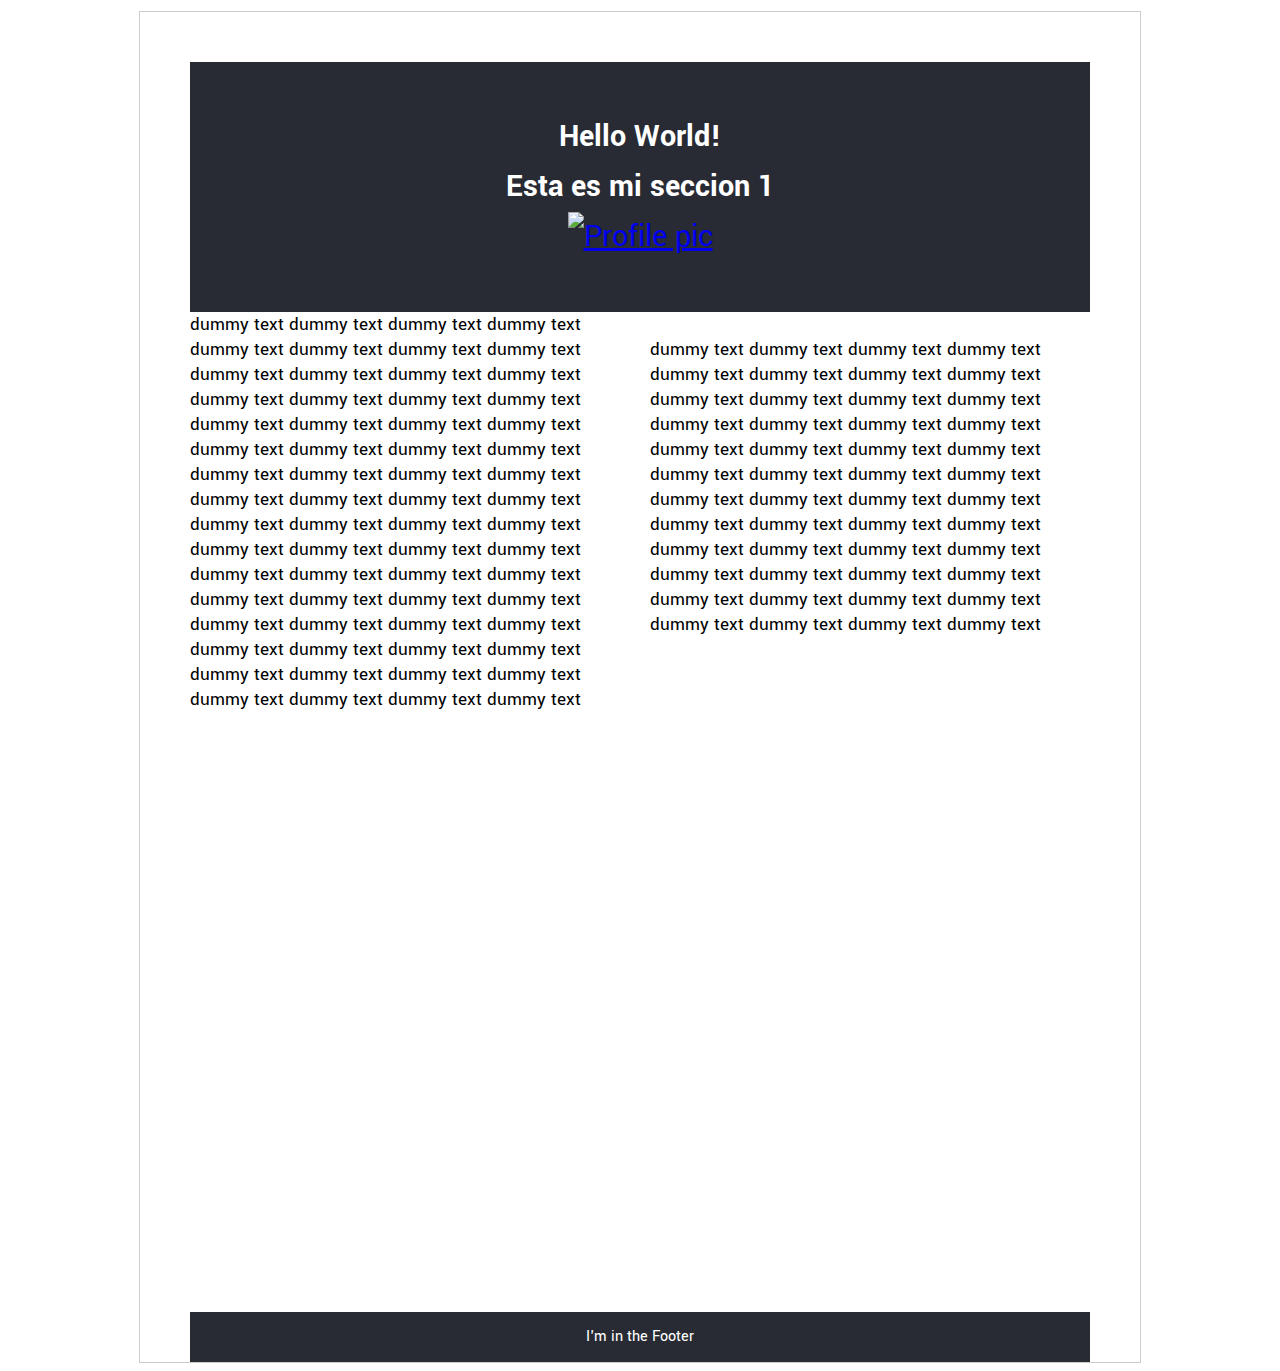
==== section1.html @ da5ea9c7 "Resized images hyperlinks" ====
<!DOCTYPE html>
<html>
  <head>
    <title>SECTION1</title>
    <link rel="stylesheet" type="text/css" href="index.css"/>
    <link rel="stylesheet" type="text/css" href="800px.css" media="screen and (max-width: 800px)"/>
  </head>
  <body>
  <div id="Container">
  <div id="Header">
    </br>
    <b>Hello World!</b>
    </br>
    <b>Esta es mi seccion 1</b>
    </br>
    <a href="index.html"><img src="pic.png" alt="Profile pic" style="width:200px;height:200px"></a>
  </div>
  <div id="ColumnContainer">
    <div id="ColumnLeft">
      dummy text dummy text dummy text dummy text dummy text dummy text dummy text dummy text dummy text dummy text dummy text dummy text dummy text dummy text dummy text dummy text
      </br>
      dummy text dummy text dummy text dummy text dummy text dummy text dummy text dummy text dummy text dummy text dummy text dummy text dummy text dummy text dummy text dummy text
      </br>
      dummy text dummy text dummy text dummy text dummy text dummy text dummy text dummy text dummy text dummy text dummy text dummy text dummy text dummy text dummy text dummy text
      </br>
      dummy text dummy text dummy text dummy text dummy text dummy text dummy text dummy text dummy text dummy text dummy text dummy text dummy text dummy text dummy text dummy text
    </div>
    <div id="ColumnRight">
      </br>
      dummy text dummy text dummy text dummy text dummy text dummy text dummy text dummy text dummy text dummy text dummy text dummy text dummy text dummy text dummy text dummy text
      </br>
      dummy text dummy text dummy text dummy text dummy text dummy text dummy text dummy text dummy text dummy text dummy text dummy text dummy text dummy text dummy text dummy text
      </br>
      dummy text dummy text dummy text dummy text dummy text dummy text dummy text dummy text dummy text dummy text dummy text dummy text dummy text dummy text dummy text dummy text
    </div>
  </div>
  <div id="Footer">I'm in the Footer</div>
  </div>
  </body>
</html>
---- index.css ----
@import url('https://fonts.googleapis.com/css?family=Yantramanav:100');
#Container{
  font-family: 'Yantramanav', sans-serif;
  background: white;
  width: 1000px;
  height: 1350px;
  margin-left: auto;
  margin-right: auto;
  margin-top: 11px;
  border-color: #CCC;
  border-style: solid;
  border-width: 1px;
}
#Header{
  font-size: 200%;
  color: white;
  background: #282b34;
  width: 900px;
  height: 250px;
  margin-top: 50px;
  margin-left: auto;
  margin-right: auto;
  text-align: center;
  vertical-align: middle;
  line-height: 50px;
}
#ColumnContainer{
  font-size: 120%;
  background: white;
  width: 900px;
  margin-left: auto;
  margin-right: auto;
}
#ColumnLeft{
  background: white;
  width: 440px;
  height: 1000px;
  float: left;
}
#ColumnRight{
  background: white;
  width: 440px;
  height: 1000px;
  float: right;
}
#Footer{
  color: white;
  background: #282b34;
  width: 900px;
  height: 50px;
  clear: both;
  margin-left: auto;
  margin-right: auto;
  text-align: center;
  vertical-align: middle;
  line-height: 50px;
}
---- 800px.css ----
#Container{
  width:300px;
}
#ColumnLeft{
    width:150px;
}
#ColumnRight{
    width:150px;
}
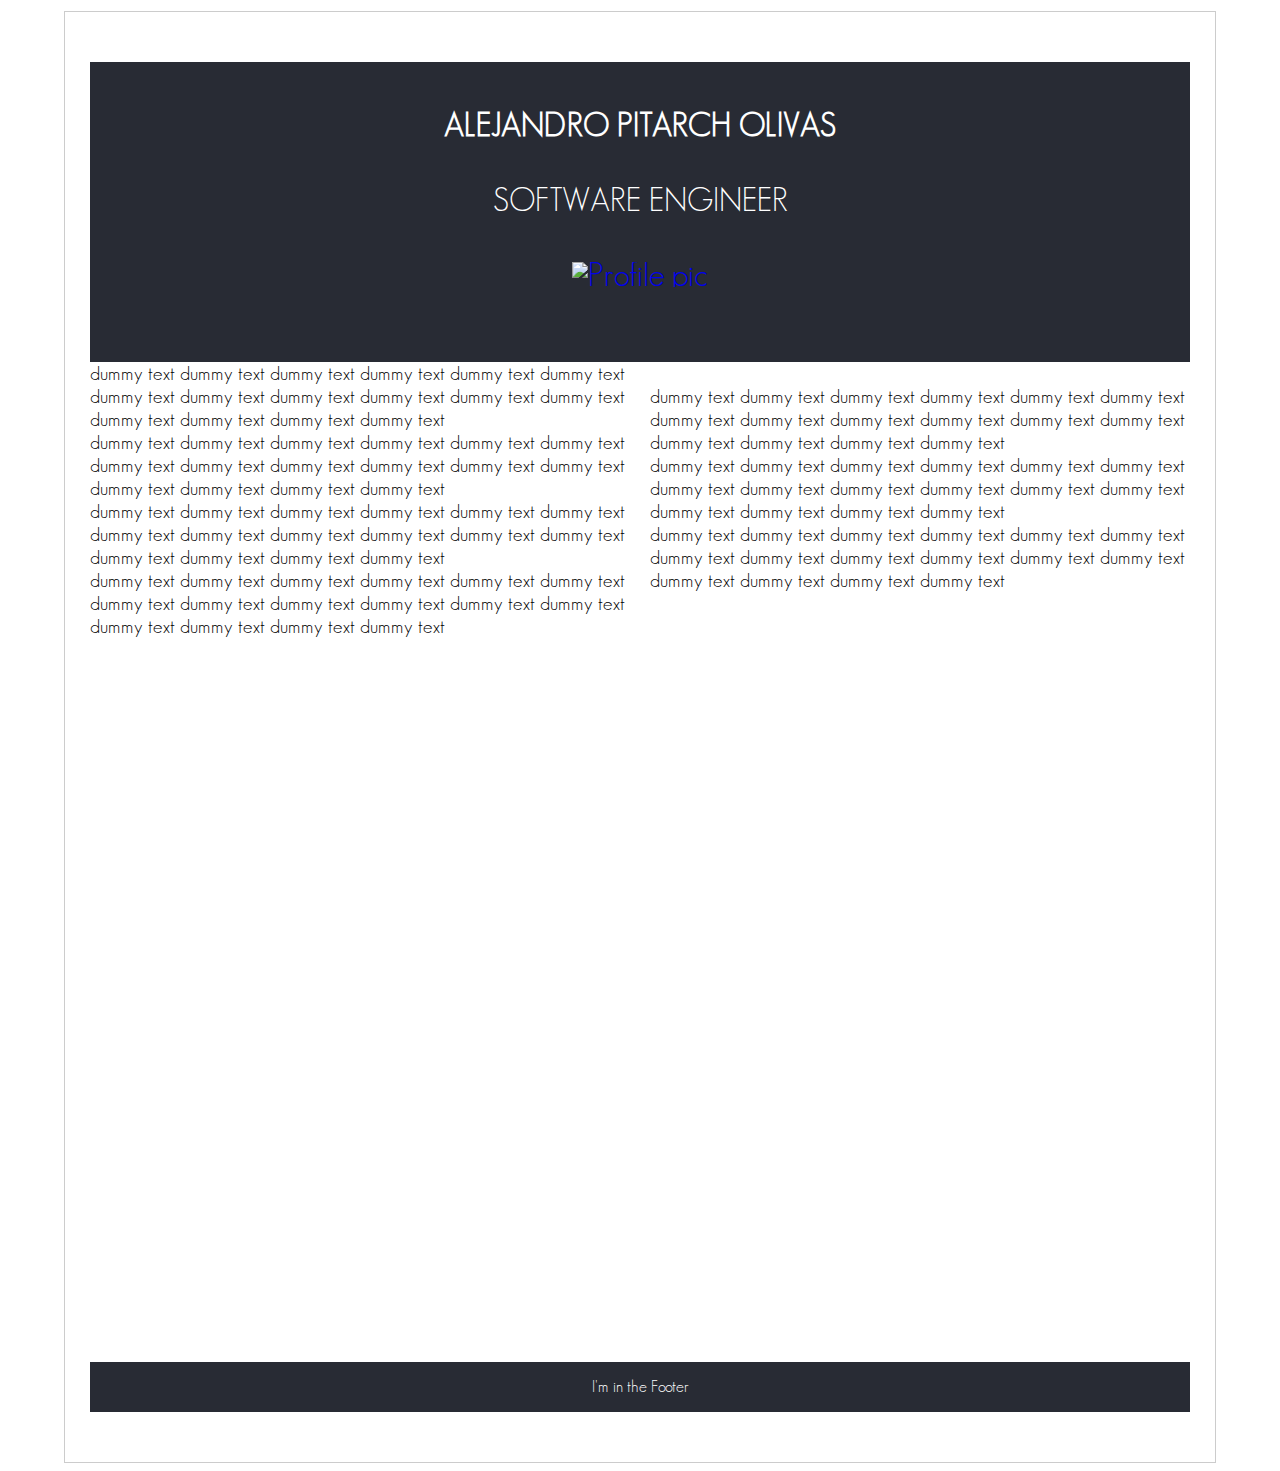
==== commit d7d108e7: "Formatted Header of sections" ====
--- a/section1.html
+++ b/section1.html
@@ -9,9 +9,14 @@
   <div id="Container">
   <div id="Header">
     </br>
-    <b>Hello World!</b>
     </br>
-    <b>Esta es mi seccion 1</b>
+    <b>ALEJANDRO PITARCH OLIVAS</b>
+    </br>
+    </br>
+    </br>
+    SOFTWARE ENGINEER
+    </br>
+    </br>
     </br>
     <a href="index.html"><img src="pic.png" alt="Profile pic" style="width:200px;height:200px"></a>
   </div>
--- a/index.css
+++ b/index.css
@@ -1,9 +1,9 @@
-@import url('https://fonts.googleapis.com/css?family=Yantramanav:100');
+@font-face { font-family: GeoSans; src: url('GeosansLight.ttf'); }
 #Container{
-  font-family: 'Yantramanav', sans-serif;
+  font-family: GeoSans;
   background: white;
-  width: 1000px;
-  height: 1350px;
+  width: 1150px;
+  height: 1450px;
   margin-left: auto;
   margin-right: auto;
   margin-top: 11px;
@@ -15,38 +15,38 @@
   font-size: 200%;
   color: white;
   background: #282b34;
-  width: 900px;
-  height: 250px;
+  width: 1100px;
+  height: 300px;
   margin-top: 50px;
   margin-left: auto;
   margin-right: auto;
   text-align: center;
   vertical-align: middle;
-  line-height: 50px;
+  line-height: 25px;
 }
 #ColumnContainer{
   font-size: 120%;
   background: white;
-  width: 900px;
+  width: 1100px;
   margin-left: auto;
   margin-right: auto;
 }
 #ColumnLeft{
   background: white;
-  width: 440px;
+  width: 540px;
   height: 1000px;
   float: left;
 }
 #ColumnRight{
   background: white;
-  width: 440px;
+  width: 540px;
   height: 1000px;
   float: right;
 }
 #Footer{
   color: white;
   background: #282b34;
-  width: 900px;
+  width: 1100px;
   height: 50px;
   clear: both;
   margin-left: auto;
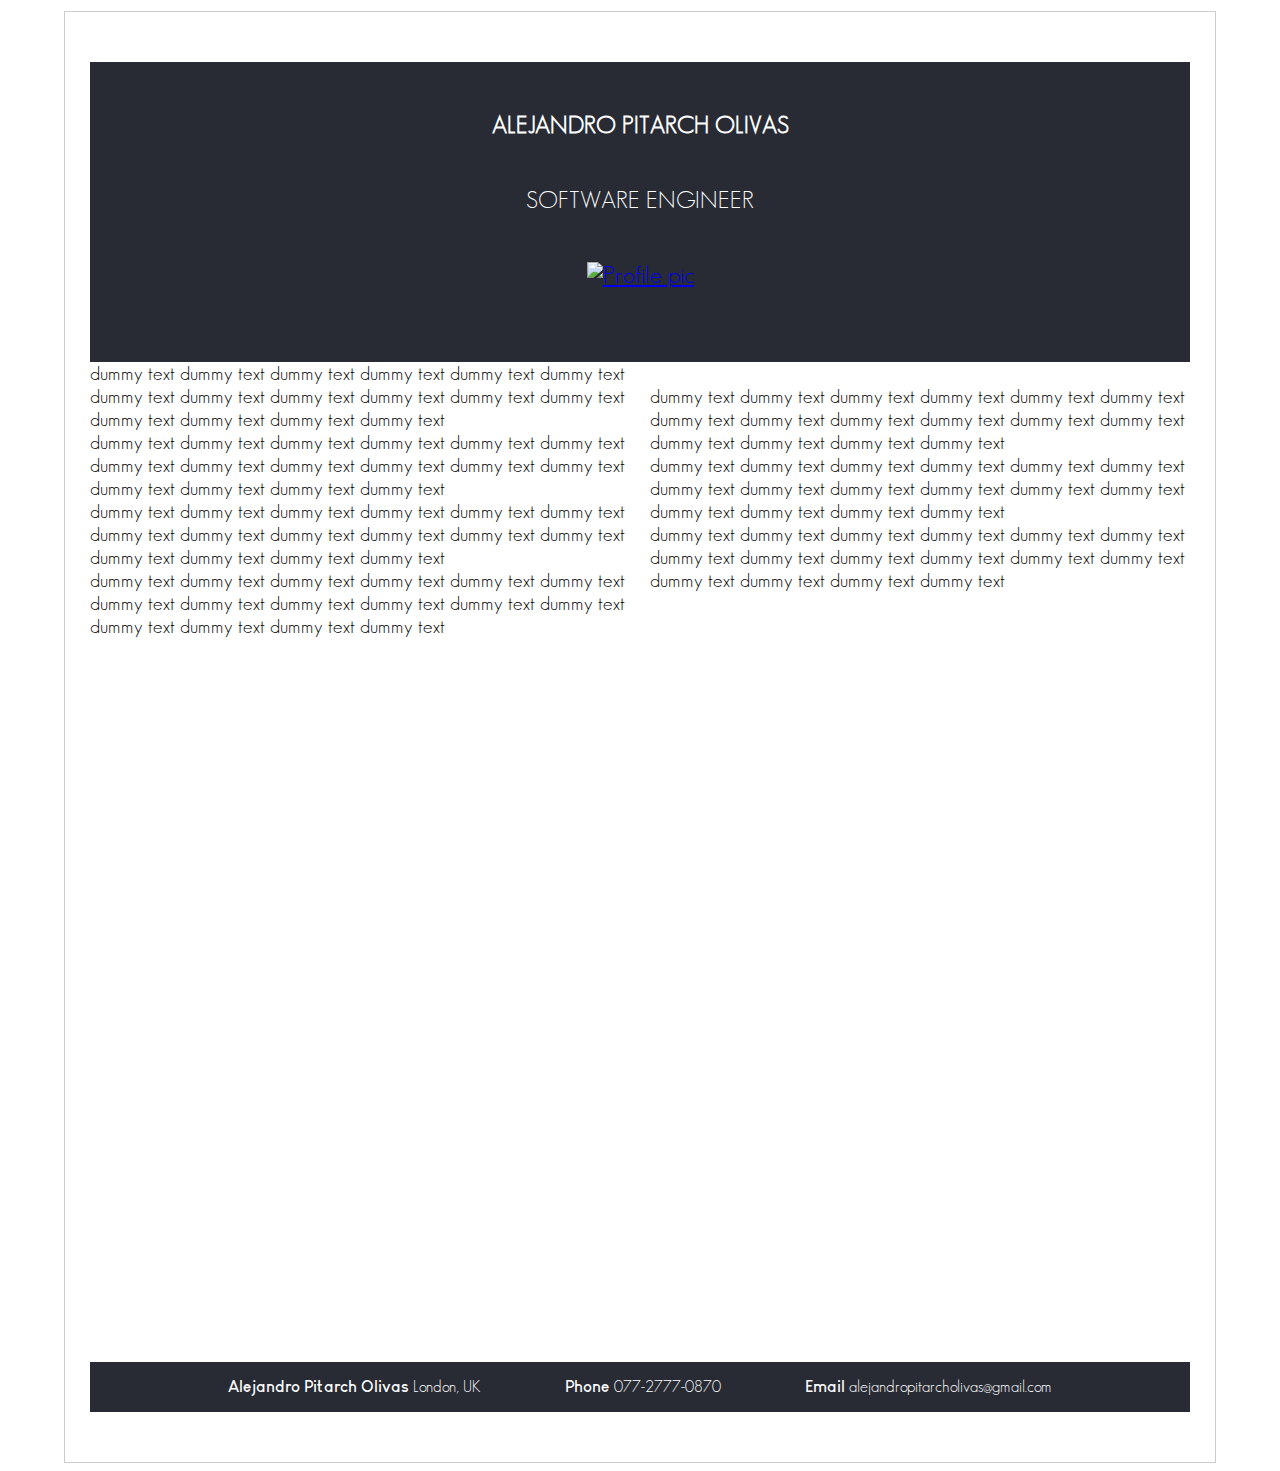
==== commit fbe83e38: "Added footer to all pages" ====
--- a/section1.html
+++ b/section1.html
@@ -39,7 +39,7 @@
       dummy text dummy text dummy text dummy text dummy text dummy text dummy text dummy text dummy text dummy text dummy text dummy text dummy text dummy text dummy text dummy text
     </div>
   </div>
-  <div id="Footer">I'm in the Footer</div>
+  <div id="Footer"><mytag>Alejandro Pitarch Olivas</mytag> London, UK &emsp;&emsp;&emsp;&emsp;&emsp;<mytag>Phone</mytag> 077-2777-0870 &emsp;&emsp;&emsp;&emsp;&emsp;<mytag>Email</mytag> alejandropitarcholivas@gmail.com</div>
   </div>
   </body>
 </html>
--- a/index.css
+++ b/index.css
@@ -1,4 +1,5 @@
 @font-face { font-family: GeoSans; src: url('GeosansLight.ttf'); }
+@font-face { font-family: LouisGeorgeB; src: url('LouisGeorgeCafeBold.ttf'); }
 #Container{
   font-family: GeoSans;
   background: white;
@@ -12,7 +13,7 @@
   border-width: 1px;
 }
 #Header{
-  font-size: 200%;
+  font-size: 150%;
   color: white;
   background: #282b34;
   width: 1100px;
@@ -23,6 +24,13 @@
   text-align: center;
   vertical-align: middle;
   line-height: 25px;
+}
+#Name{
+  font-size: 150%;
+  font-family: LouisGeorgeB;
+}
+mytag{
+  font-family: LouisGeorgeB;
 }
 #ColumnContainer{
   font-size: 120%;
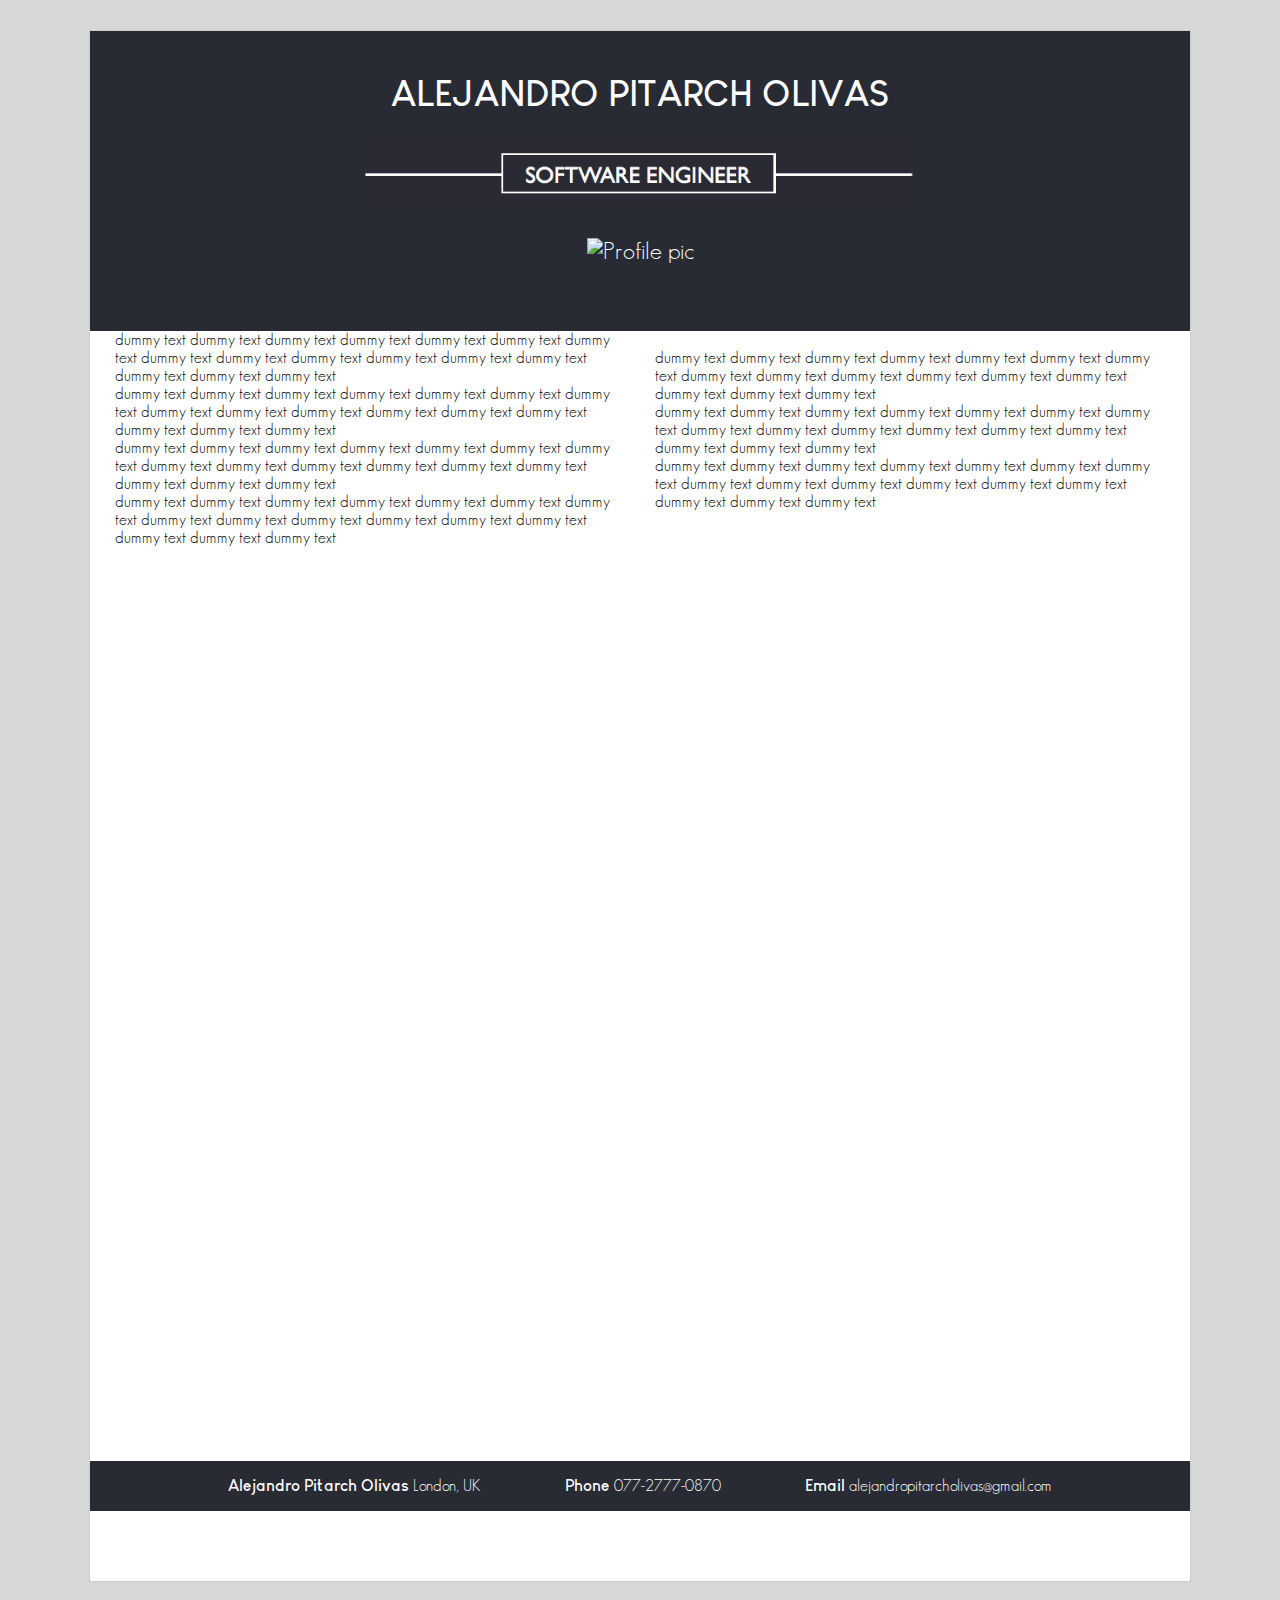
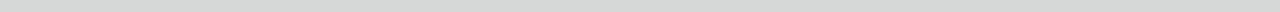
==== commit 1f3908a5: "Ultimated header section1" ====
--- a/section1.html
+++ b/section1.html
@@ -10,15 +10,13 @@
   <div id="Header">
     </br>
     </br>
-    <b>ALEJANDRO PITARCH OLIVAS</b>
+    <b id="Name">ALEJANDRO PITARCH OLIVAS</b>
     </br>
     </br>
-    </br>
-    SOFTWARE ENGINEER
+    <img src="profession" alt="profession" style="width:550px;height:auto">
     </br>
     </br>
-    </br>
-    <a href="index.html"><img src="pic.png" alt="Profile pic" style="width:200px;height:200px"></a>
+    <img src="pic.png" alt="Profile pic" style="width:200px;height:200px">
   </div>
   <div id="ColumnContainer">
     <div id="ColumnLeft">
--- a/index.css
+++ b/index.css
@@ -1,13 +1,17 @@
 @font-face { font-family: GeoSans; src: url('GeosansLight.ttf'); }
 @font-face { font-family: LouisGeorgeB; src: url('LouisGeorgeCafeBold.ttf'); }
+html{
+  background: #d6d8d8;
+}
 #Container{
   font-family: GeoSans;
   background: white;
-  width: 1150px;
-  height: 1450px;
+  width: 1100px;
+  height: 1550px;
   margin-left: auto;
   margin-right: auto;
-  margin-top: 11px;
+  margin-top: 30px;
+  margin-bottom: 30px;
   border-color: #CCC;
   border-style: solid;
   border-width: 1px;
@@ -18,7 +22,6 @@
   background: #282b34;
   width: 1100px;
   height: 300px;
-  margin-top: 50px;
   margin-left: auto;
   margin-right: auto;
   text-align: center;
@@ -32,23 +35,43 @@
 mytag{
   font-family: LouisGeorgeB;
 }
+a{
+  font-size: 120%;
+}
+
+a:link {
+    text-decoration: none;
+    text-decoration-color: black;
+}
+
+a:visited {
+    text-decoration: none;
+    color: black;
+}
+
+a:hover {
+    color: #6be3e2;
+}
+
+a:active {
+    text-decoration: underline;
+}
 #ColumnContainer{
-  font-size: 120%;
   background: white;
-  width: 1100px;
+  width: 1050px;
   margin-left: auto;
   margin-right: auto;
 }
 #ColumnLeft{
   background: white;
-  width: 540px;
-  height: 1000px;
+  width: 510px;
+  height: 1130px;
   float: left;
 }
 #ColumnRight{
   background: white;
-  width: 540px;
-  height: 1000px;
+  width: 510px;
+  height: 1130px;
   float: right;
 }
 #Footer{
@@ -63,3 +86,9 @@
   vertical-align: middle;
   line-height: 50px;
 }
+.center {
+    display: block;
+    margin-left: auto;
+    margin-right: auto;
+    width: 50%;
+}
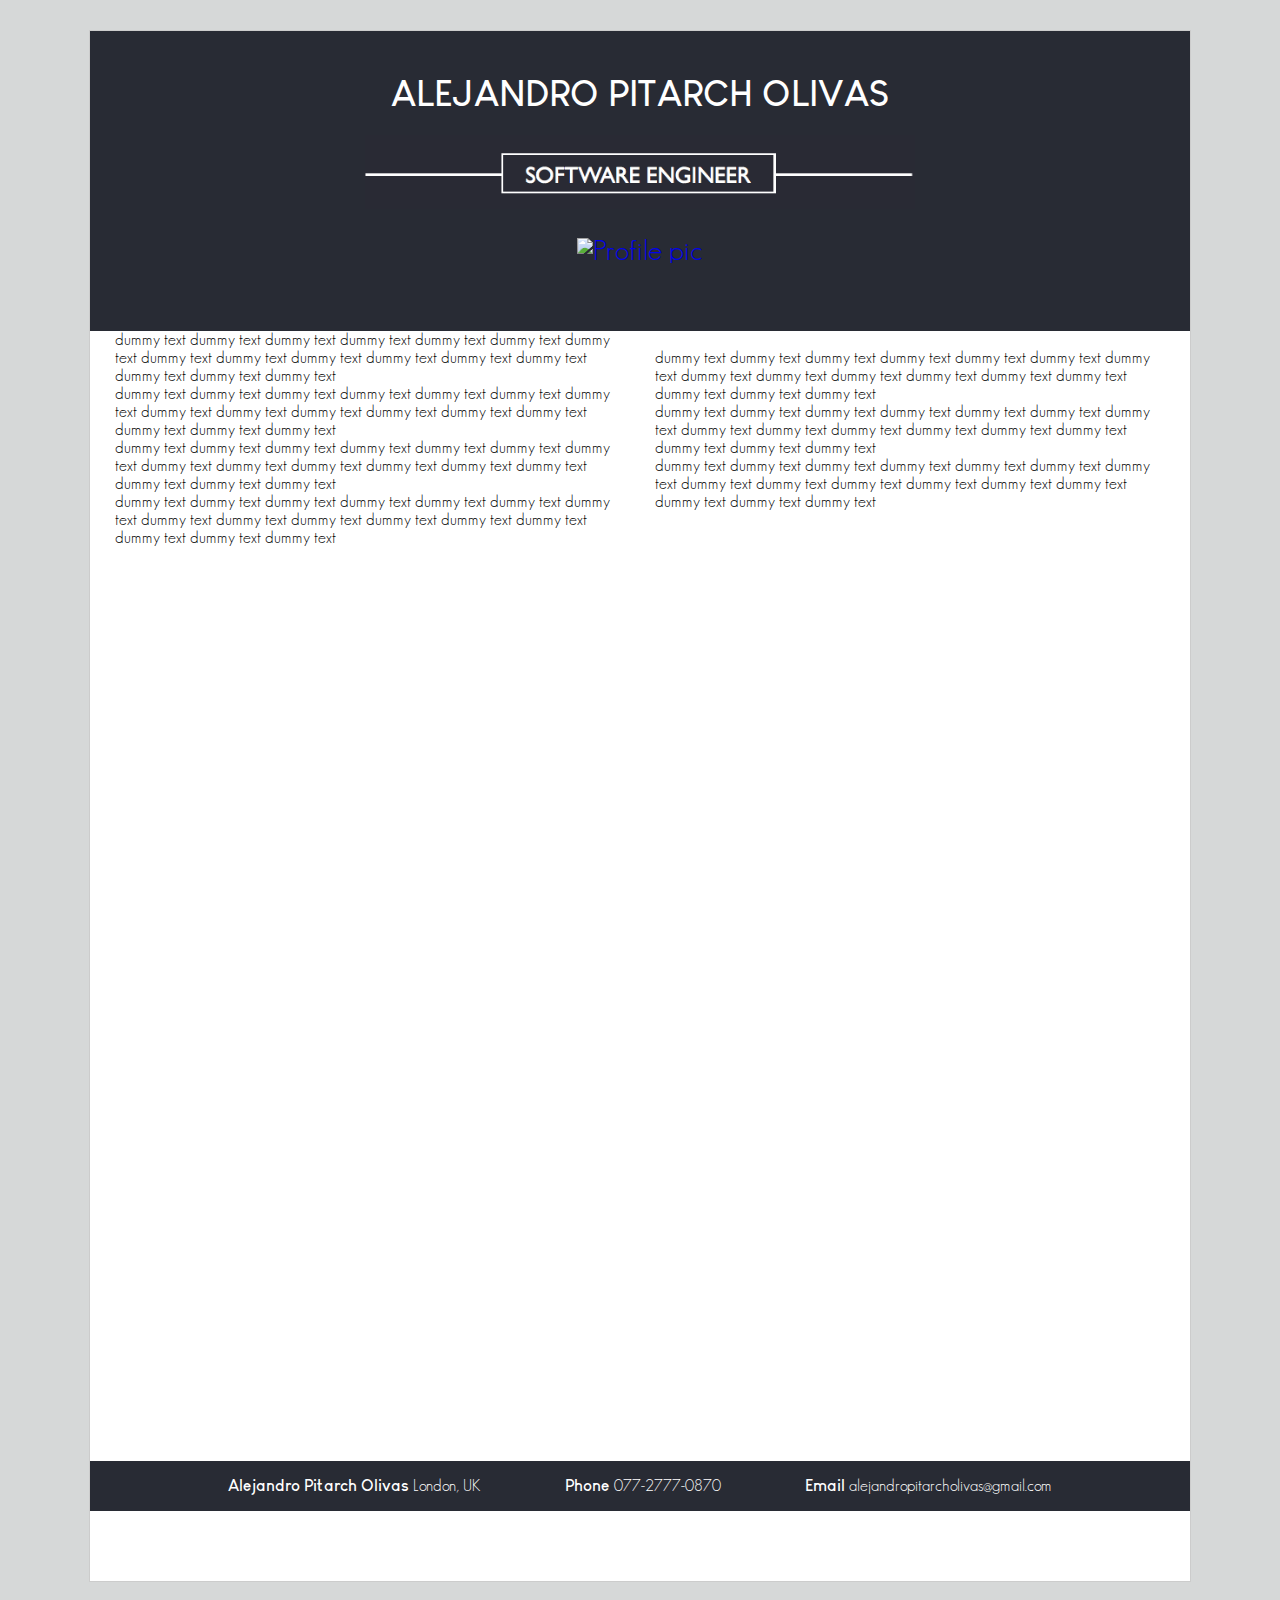
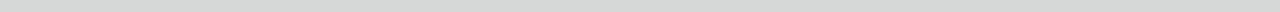
==== commit 99622ef6: "Ultimated header section2" ====
--- a/section1.html
+++ b/section1.html
@@ -16,7 +16,7 @@
     <img src="profession" alt="profession" style="width:550px;height:auto">
     </br>
     </br>
-    <img src="pic.png" alt="Profile pic" style="width:200px;height:200px">
+    <a href="index.html"><img src="pic.png" alt="Profile pic" style="width:200px;height:200px"></a>
   </div>
   <div id="ColumnContainer">
     <div id="ColumnLeft">
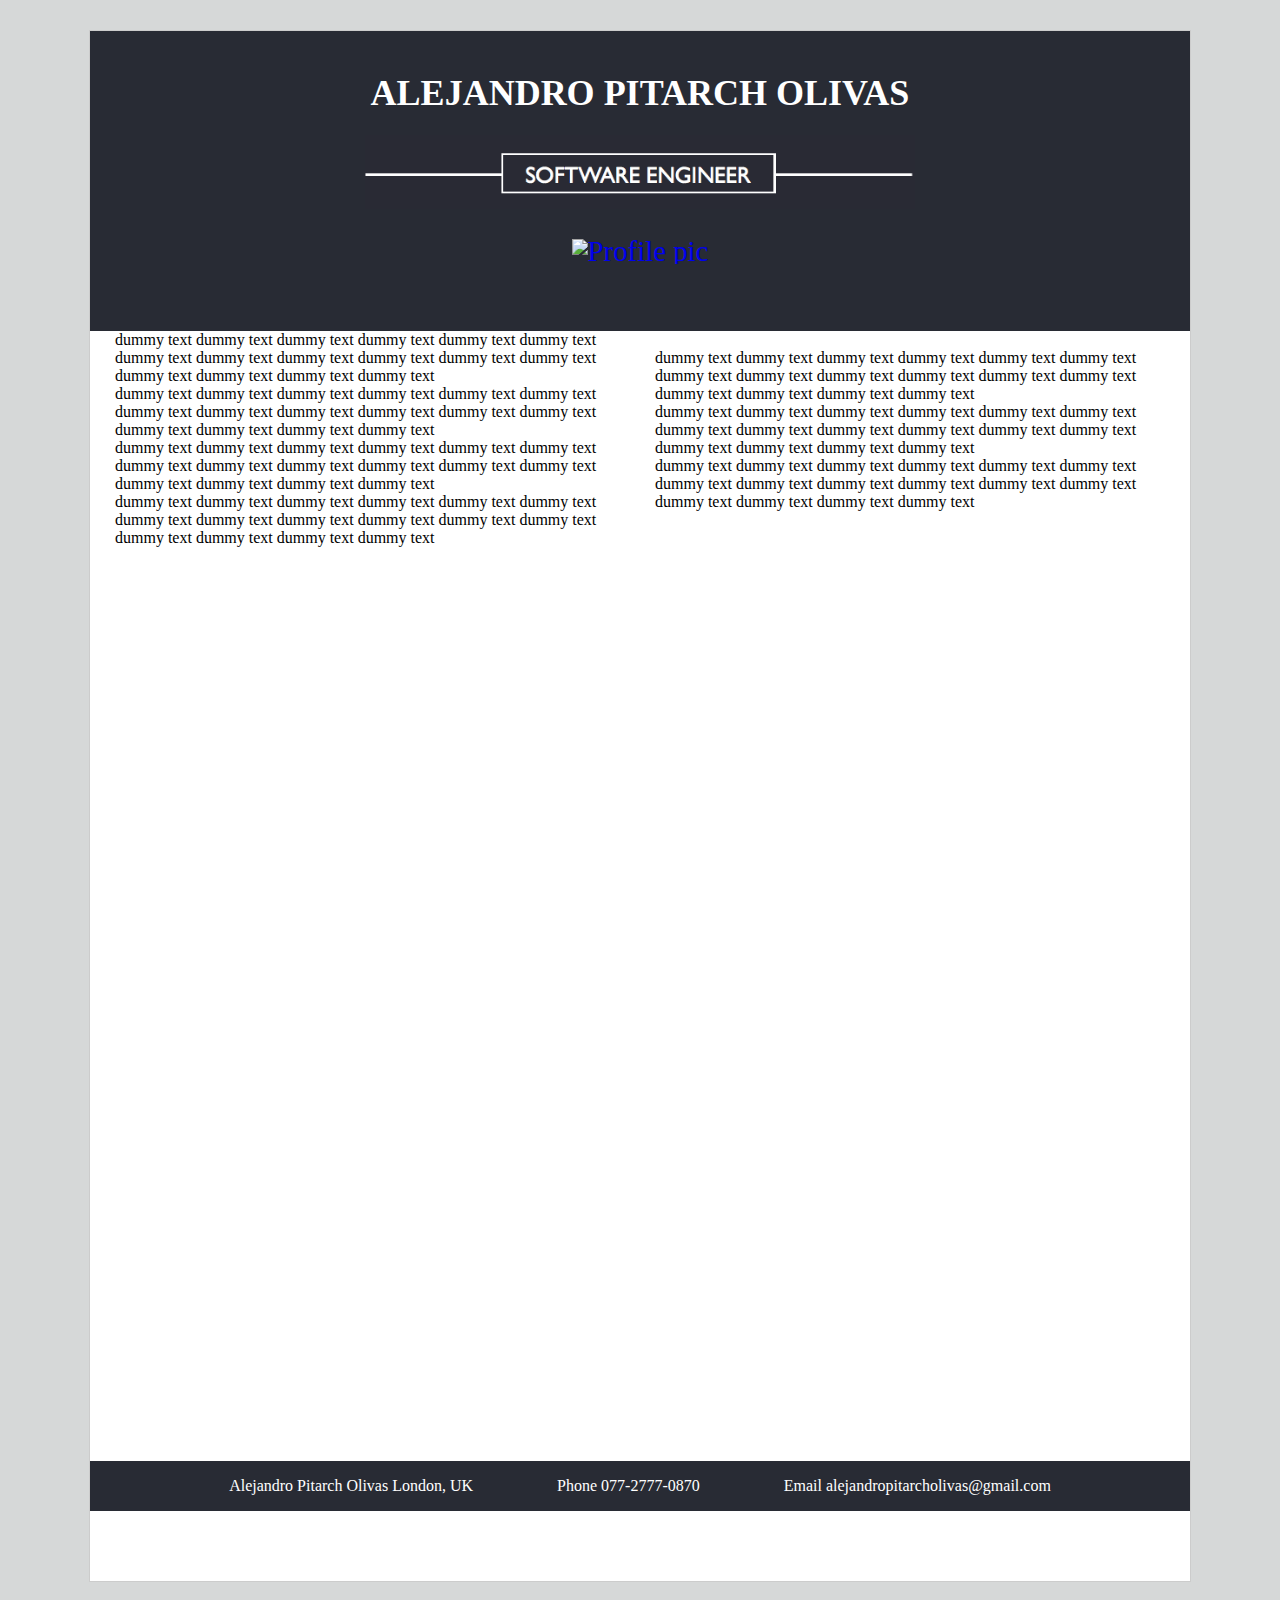
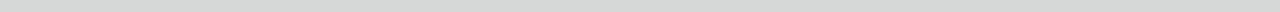
==== commit 304240b9: "Added css folder" ====
--- a/section1.html
+++ b/section1.html
@@ -2,7 +2,7 @@
 <html>
   <head>
     <title>SECTION1</title>
-    <link rel="stylesheet" type="text/css" href="index.css"/>
+    <link rel="stylesheet" type="text/css" href="css/index.css"/>
     <link rel="stylesheet" type="text/css" href="800px.css" media="screen and (max-width: 800px)"/>
   </head>
   <body>
@@ -13,10 +13,10 @@
     <b id="Name">ALEJANDRO PITARCH OLIVAS</b>
     </br>
     </br>
-    <img src="profession" alt="profession" style="width:550px;height:auto">
+    <img src="images/profession" alt="profession" style="width:550px;height:auto">
     </br>
     </br>
-    <a href="index.html"><img src="pic.png" alt="Profile pic" style="width:200px;height:200px"></a>
+    <a href="index.html"><img src="images/pic.png" alt="Profile pic" style="width:200px;height:200px"></a>
   </div>
   <div id="ColumnContainer">
     <div id="ColumnLeft">
--- a/css/index.css
+++ b/css/index.css
@@ -0,0 +1,94 @@
+@font-face { font-family: GeoSans; src: url('fonts/GeosansLight.ttf'); }
+@font-face { font-family: LouisGeorgeB; src: url('fonts/LouisGeorgeCafeBold.ttf'); }
+html{
+  background: #d6d8d8;
+}
+#Container{
+  font-family: GeoSans;
+  background: white;
+  width: 1100px;
+  height: 1550px;
+  margin-left: auto;
+  margin-right: auto;
+  margin-top: 30px;
+  margin-bottom: 30px;
+  border-color: #CCC;
+  border-style: solid;
+  border-width: 1px;
+}
+#Header{
+  font-size: 150%;
+  color: white;
+  background: #282b34;
+  width: 1100px;
+  height: 300px;
+  margin-left: auto;
+  margin-right: auto;
+  text-align: center;
+  vertical-align: middle;
+  line-height: 25px;
+}
+#Name{
+  font-size: 150%;
+  font-family: LouisGeorgeB;
+}
+mytag{
+  font-family: LouisGeorgeB;
+}
+a{
+  font-size: 120%;
+}
+
+a:link {
+    text-decoration: none;
+    text-decoration-color: black;
+}
+
+a:visited {
+    text-decoration: none;
+    color: black;
+}
+
+a:hover {
+    color: #6be3e2;
+}
+
+a:active {
+    text-decoration: underline;
+}
+#ColumnContainer{
+  background: white;
+  width: 1050px;
+  margin-left: auto;
+  margin-right: auto;
+}
+#ColumnLeft{
+  background: white;
+  width: 510px;
+  height: 1130px;
+  float: left;
+}
+#ColumnRight{
+  background: white;
+  width: 510px;
+  height: 1130px;
+  float: right;
+}
+#Footer{
+  color: white;
+  background: #282b34;
+  width: 1100px;
+  height: 50px;
+  clear: both;
+  margin-left: auto;
+  margin-right: auto;
+  text-align: center;
+  vertical-align: middle;
+  line-height: 50px;
+}
+.center {
+    display: block;
+    margin-left: auto;
+    margin-right: auto;
+    width: 50%;
+}
